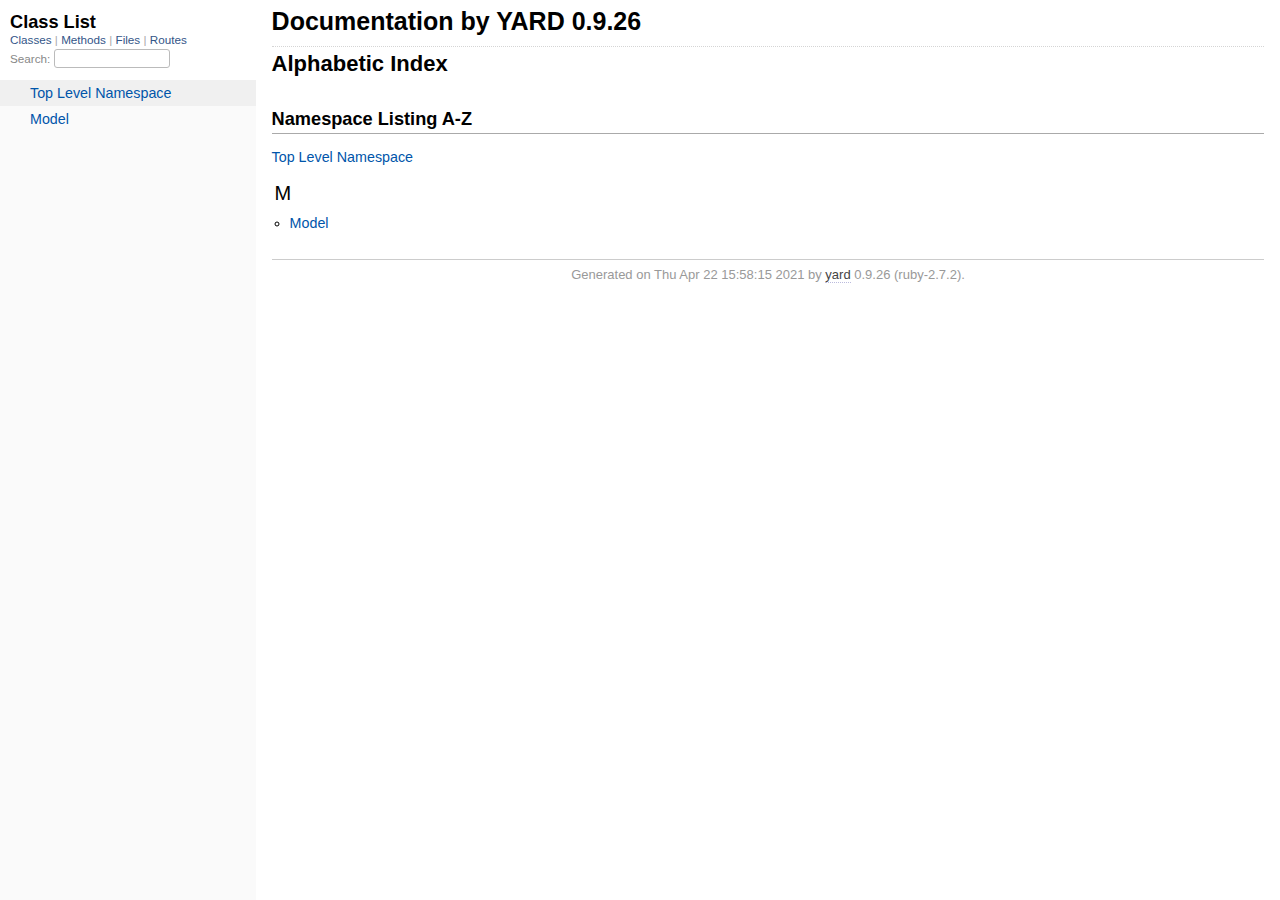
==== doc/index.html @ ef40d7ab "2021-04-22" ====
<!DOCTYPE html>
<html>
  <head>
    <meta charset="utf-8">
<meta name="viewport" content="width=device-width, initial-scale=1.0">
<title>
  Documentation by YARD 0.9.26
  
</title>

  <link rel="stylesheet" href="css/style.css" type="text/css" />

  <link rel="stylesheet" href="css/common.css" type="text/css" />

<script type="text/javascript">
  pathId = null;
  relpath = '';
</script>


  <script type="text/javascript" charset="utf-8" src="js/jquery.js"></script>

  <script type="text/javascript" charset="utf-8" src="js/app.js"></script>

  <script type="text/javascript" charset="utf-8" src="js/custom.js"></script>


  </head>
  <body>
    <div class="nav_wrap">
      <iframe id="nav" src="class_list.html?1"></iframe>
      <div id="resizer"></div>
    </div>

    <div id="main" tabindex="-1">
      <div id="header">
        <div id="menu">
  
</div>

        <div id="search">
  
    <a class="full_list_link" id="class_list_link"
        href="class_list.html">

        <svg width="24" height="24">
          <rect x="0" y="4" width="24" height="4" rx="1" ry="1"></rect>
          <rect x="0" y="12" width="24" height="4" rx="1" ry="1"></rect>
          <rect x="0" y="20" width="24" height="4" rx="1" ry="1"></rect>
        </svg>
    </a>
  
</div>
        <div class="clear"></div>
      </div>

      <div id="content"><h1 class="noborder title">Documentation by YARD 0.9.26</h1>
<div id="listing">
  <h1 class="alphaindex">Alphabetic Index</h1>
  
<div class="clear"></div>
<h2>Namespace Listing A-Z</h2>


  <ul class="toplevel"><li><span class='object_link'><a href="top-level-namespace.html" title="Top Level Namespace (root)">Top Level Namespace</a></span></li></ul>



<table>
  <tr>
    <td valign='top' width="33%">
      
        
        <ul id="alpha_M" class="alpha">
          <li class="letter">M</li>
          <ul>
            
              <li>
                <span class='object_link'><a href="Model.html" title="Model (module)">Model</a></span>
                
              </li>
            
          </ul>
        </ul>
      
    </td>
  </tr>
</table>

</div>

</div>

      <div id="footer">
  Generated on Thu Apr 22 15:58:15 2021 by
  <a href="http://yardoc.org" title="Yay! A Ruby Documentation Tool" target="_parent">yard</a>
  0.9.26 (ruby-2.7.2).
</div>

    </div>
  </body>
</html>
---- doc/css/style.css ----
html {
  width: 100%;
  height: 100%;
}
body {
  font-family: "Lucida Sans", "Lucida Grande", Verdana, Arial, sans-serif;
  font-size: 13px;
  width: 100%;
  margin: 0;
  padding: 0;
  display: flex;
  display: -webkit-flex;
  display: -ms-flexbox;
}

#nav {
  position: relative;
  width: 100%;
  height: 100%;
  border: 0;
  border-right: 1px dotted #eee;
  overflow: auto;
}
.nav_wrap {
  margin: 0;
  padding: 0;
  width: 20%;
  height: 100%;
  position: relative;
  display: flex;
  display: -webkit-flex;
  display: -ms-flexbox;
  flex-shrink: 0;
  -webkit-flex-shrink: 0;
  -ms-flex: 1 0;
}
#resizer {
  position: absolute;
  right: -5px;
  top: 0;
  width: 10px;
  height: 100%;
  cursor: col-resize;
  z-index: 9999;
}
#main {
  flex: 5 1;
  -webkit-flex: 5 1;
  -ms-flex: 5 1;
  outline: none;
  position: relative;
  background: #fff;
  padding: 1.2em;
  padding-top: 0.2em;
  box-sizing: border-box;
}

@media (max-width: 920px) {
  .nav_wrap { width: 100%; top: 0; right: 0; overflow: visible; position: absolute; }
  #resizer { display: none; }
  #nav {
    z-index: 9999;
    background: #fff;
    display: none;
    position: absolute;
    top: 40px;
    right: 12px;
    width: 500px;
    max-width: 80%;
    height: 80%;
    overflow-y: scroll;
    border: 1px solid #999;
    border-collapse: collapse;
    box-shadow: -7px 5px 25px #aaa;
    border-radius: 2px;
  }
}

@media (min-width: 920px) {
  body { height: 100%; overflow: hidden; }
  #main { height: 100%; overflow: auto; }
  #search { display: none; }
}

#main img { max-width: 100%; }
h1 { font-size: 25px; margin: 1em 0 0.5em; padding-top: 4px; border-top: 1px dotted #d5d5d5; }
h1.noborder { border-top: 0px; margin-top: 0; padding-top: 4px; }
h1.title { margin-bottom: 10px; }
h1.alphaindex { margin-top: 0; font-size: 22px; }
h2 {
  padding: 0;
  padding-bottom: 3px;
  border-bottom: 1px #aaa solid;
  font-size: 1.4em;
  margin: 1.8em 0 0.5em;
  position: relative;
}
h2 small { font-weight: normal; font-size: 0.7em; display: inline; position: absolute; right: 0; }
h2 small a {
  display: block;
  height: 20px;
  border: 1px solid #aaa;
  border-bottom: 0;
  border-top-left-radius: 5px;
  background: #f8f8f8;
  position: relative;
  padding: 2px 7px;
}
.clear { clear: both; }
.inline { display: inline; }
.inline p:first-child { display: inline; }
.docstring, .tags, #filecontents { font-size: 15px; line-height: 1.5145em; }
.docstring p > code, .docstring p > tt, .tags p > code, .tags p > tt {
  color: #c7254e; background: #f9f2f4; padding: 2px 4px; font-size: 1em;
  border-radius: 4px;
}
.docstring h1, .docstring h2, .docstring h3, .docstring h4 { padding: 0; border: 0; border-bottom: 1px dotted #bbb; }
.docstring h1 { font-size: 1.2em; }
.docstring h2 { font-size: 1.1em; }
.docstring h3, .docstring h4 { font-size: 1em; border-bottom: 0; padding-top: 10px; }
.summary_desc .object_link a, .docstring .object_link a {
  font-family: monospace; font-size: 1.05em;
  color: #05a; background: #EDF4FA; padding: 2px 4px; font-size: 1em;
  border-radius: 4px;
}
.rdoc-term { padding-right: 25px; font-weight: bold; }
.rdoc-list p { margin: 0; padding: 0; margin-bottom: 4px; }
.summary_desc pre.code .object_link a, .docstring pre.code .object_link a {
  padding: 0px; background: inherit; color: inherit; border-radius: inherit;
}

/* style for <table> */
#filecontents table, .docstring table { border-collapse: collapse; }
#filecontents table th, #filecontents table td,
.docstring table th, .docstring table td { border: 1px solid #ccc; padding: 8px; padding-right: 17px; }
#filecontents table tr:nth-child(odd),
.docstring table tr:nth-child(odd) { background: #eee; }
#filecontents table tr:nth-child(even),
.docstring table tr:nth-child(even) { background: #fff; }
#filecontents table th, .docstring table th { background: #fff; }

/* style for <ul> */
#filecontents li > p, .docstring li > p { margin: 0px; }
#filecontents ul, .docstring ul { padding-left: 20px; }
/* style for <dl> */
#filecontents dl, .docstring dl { border: 1px solid #ccc; }
#filecontents dt, .docstring dt { background: #ddd; font-weight: bold; padding: 3px 5px; }
#filecontents dd, .docstring dd { padding: 5px 0px; margin-left: 18px; }
#filecontents dd > p, .docstring dd > p { margin: 0px; }

.note {
  color: #222;
  margin: 20px 0;
  padding: 10px;
  border: 1px solid #eee;
  border-radius: 3px;
  display: block;
}
.docstring .note {
  border-left-color: #ccc;
  border-left-width: 5px;
}
.note.todo { background: #ffffc5; border-color: #ececaa; }
.note.returns_void { background: #efefef; }
.note.deprecated { background: #ffe5e5; border-color: #e9dada; }
.note.title.deprecated { background: #ffe5e5; border-color: #e9dada; }
.note.private { background: #ffffc5; border-color: #ececaa; }
.note.title { padding: 3px 6px; font-size: 0.9em; font-family: "Lucida Sans", "Lucida Grande", Verdana, Arial, sans-serif; display: inline; }
.summary_signature + .note.title { margin-left: 7px; }
h1 .note.title { font-size: 0.5em; font-weight: normal; padding: 3px 5px; position: relative; top: -3px; text-transform: capitalize; }
.note.title { background: #efefef; }
.note.title.constructor { color: #fff; background: #6a98d6; border-color: #6689d6; }
.note.title.writeonly { color: #fff; background: #45a638; border-color: #2da31d; }
.note.title.readonly { color: #fff; background: #6a98d6; border-color: #6689d6; }
.note.title.private { background: #d5d5d5; border-color: #c5c5c5; }
.note.title.not_defined_here { background: transparent; border: none; font-style: italic; }
.discussion .note { margin-top: 6px; }
.discussion .note:first-child { margin-top: 0; }

h3.inherited {
  font-style: italic;
  font-family: "Lucida Sans", "Lucida Grande", Verdana, Arial, sans-serif;
  font-weight: normal;
  padding: 0;
  margin: 0;
  margin-top: 12px;
  margin-bottom: 3px;
  font-size: 13px;
}
p.inherited {
  padding: 0;
  margin: 0;
  margin-left: 25px;
}

.box_info dl {
  margin: 0;
  border: 0;
  width: 100%;
  font-size: 1em;
  display: flex;
  display: -webkit-flex;
  display: -ms-flexbox;
}
.box_info dl dt {
  flex-shrink: 0;
  -webkit-flex-shrink: 1;
  -ms-flex-shrink: 1;
  width: 100px;
  text-align: right;
  font-weight: bold;
  border: 1px solid #aaa;
  border-width: 1px 0px 0px 1px;
  padding: 6px 0;
  padding-right: 10px;
}
.box_info dl dd {
  flex-grow: 1;
  -webkit-flex-grow: 1;
  -ms-flex: 1;
  max-width: 420px;
  padding: 6px 0;
  padding-right: 20px;
  border: 1px solid #aaa;
  border-width: 1px 1px 0 0;
  overflow: hidden;
  position: relative;
}
.box_info dl:last-child > * {
  border-bottom: 1px solid #aaa;
}
.box_info dl:nth-child(odd) > * { background: #eee; }
.box_info dl:nth-child(even) > * { background: #fff; }
.box_info dl > * { margin: 0; }

ul.toplevel { list-style: none; padding-left: 0; font-size: 1.1em; }
.index_inline_list { padding-left: 0; font-size: 1.1em; }

.index_inline_list li {
  list-style: none;
  display: inline-block;
  padding: 0 12px;
  line-height: 30px;
  margin-bottom: 5px;
}

dl.constants { margin-left: 10px; }
dl.constants dt { font-weight: bold; font-size: 1.1em; margin-bottom: 5px; }
dl.constants.compact dt { display: inline-block; font-weight: normal }
dl.constants dd { width: 75%; white-space: pre; font-family: monospace; margin-bottom: 18px; }
dl.constants .docstring .note:first-child { margin-top: 5px; }

.summary_desc {
  margin-left: 32px;
  display: block;
  font-family: sans-serif;
  font-size: 1.1em;
  margin-top: 8px;
  line-height: 1.5145em;
  margin-bottom: 0.8em;
}
.summary_desc tt { font-size: 0.9em; }
dl.constants .note { padding: 2px 6px; padding-right: 12px; margin-top: 6px; }
dl.constants .docstring { margin-left: 32px; font-size: 0.9em; font-weight: normal; }
dl.constants .tags { padding-left: 32px; font-size: 0.9em; line-height: 0.8em; }
dl.constants .discussion *:first-child { margin-top: 0; }
dl.constants .discussion *:last-child { margin-bottom: 0; }

.method_details { border-top: 1px dotted #ccc; margin-top: 25px; padding-top: 0; }
.method_details.first { border: 0; margin-top: 5px; }
.method_details.first h3.signature { margin-top: 1em; }
p.signature, h3.signature {
  font-size: 1.1em; font-weight: normal; font-family: Monaco, Consolas, Courier, monospace;
  padding: 6px 10px; margin-top: 1em;
  background: #E8F4FF; border: 1px solid #d8d8e5; border-radius: 5px;
}
p.signature tt,
h3.signature tt { font-family: Monaco, Consolas, Courier, monospace; }
p.signature .overload,
h3.signature .overload { display: block; }
p.signature .extras,
h3.signature .extras { font-weight: normal; font-family: sans-serif; color: #444; font-size: 1em; }
p.signature .not_defined_here,
h3.signature .not_defined_here,
p.signature .aliases,
h3.signature .aliases { display: block; font-weight: normal; font-size: 0.9em; font-family: sans-serif; margin-top: 0px; color: #555; }
p.signature .aliases .names,
h3.signature .aliases .names { font-family: Monaco, Consolas, Courier, monospace; font-weight: bold; color: #000; font-size: 1.2em; }

.tags .tag_title { font-size: 1.05em; margin-bottom: 0; font-weight: bold; }
.tags .tag_title tt { color: initial; padding: initial; background: initial; }
.tags ul { margin-top: 5px; padding-left: 30px; list-style: square; }
.tags ul li { margin-bottom: 3px; }
.tags ul .name { font-family: monospace; font-weight: bold; }
.tags ul .note { padding: 3px 6px; }
.tags { margin-bottom: 12px; }

.tags .examples .tag_title { margin-bottom: 10px; font-weight: bold; }
.tags .examples .inline p { padding: 0; margin: 0; font-weight: bold; font-size: 1em; }
.tags .examples .inline p:before { content: "▸"; font-size: 1em; margin-right: 5px; }

.tags .overload .overload_item { list-style: none; margin-bottom: 25px; }
.tags .overload .overload_item .signature {
  padding: 2px 8px;
  background: #F1F8FF; border: 1px solid #d8d8e5; border-radius: 3px;
}
.tags .overload .signature { margin-left: -15px; font-family: monospace; display: block; font-size: 1.1em; }
.tags .overload .docstring { margin-top: 15px; }

.defines { display: none; }

#method_missing_details .notice.this { position: relative; top: -8px; color: #888; padding: 0; margin: 0; }

.showSource { font-size: 0.9em; }
.showSource a, .showSource a:visited { text-decoration: none; color: #666; }

#content a, #content a:visited { text-decoration: none; color: #05a; }
#content a:hover { background: #ffffa5; }

ul.summary {
  list-style: none;
  font-family: monospace;
  font-size: 1em;
  line-height: 1.5em;
  padding-left: 0px;
}
ul.summary a, ul.summary a:visited {
  text-decoration: none; font-size: 1.1em;
}
ul.summary li { margin-bottom: 5px; }
.summary_signature { padding: 4px 8px; background: #f8f8f8; border: 1px solid #f0f0f0; border-radius: 5px; }
.summary_signature:hover { background: #CFEBFF; border-color: #A4CCDA; cursor: pointer; }
.summary_signature.deprecated { background: #ffe5e5; border-color: #e9dada; }
ul.summary.compact li { display: inline-block; margin: 0px 5px 0px 0px; line-height: 2.6em;}
ul.summary.compact .summary_signature { padding: 5px 7px; padding-right: 4px; }
#content .summary_signature:hover a,
#content .summary_signature:hover a:visited {
  background: transparent;
  color: #049;
}

p.inherited a { font-family: monospace; font-size: 0.9em; }
p.inherited { word-spacing: 5px; font-size: 1.2em; }

p.children { font-size: 1.2em; }
p.children a { font-size: 0.9em; }
p.children strong { font-size: 0.8em; }
p.children strong.modules { padding-left: 5px; }

ul.fullTree { display: none; padding-left: 0; list-style: none; margin-left: 0; margin-bottom: 10px; }
ul.fullTree ul { margin-left: 0; padding-left: 0; list-style: none; }
ul.fullTree li { text-align: center; padding-top: 18px; padding-bottom: 12px; background: url([data-uri]) no-repeat top center; }
ul.fullTree li:first-child { padding-top: 0; background: transparent; }
ul.fullTree li:last-child { padding-bottom: 0; }
.showAll ul.fullTree { display: block; }
.showAll .inheritName { display: none; }

#search { position: absolute; right: 12px; top: 0px; z-index: 9000; }
#search a {
  display: block; float: left;
  padding: 4px 8px; text-decoration: none; color: #05a; fill: #05a;
  border: 1px solid #d8d8e5;
  border-bottom-left-radius: 3px; border-bottom-right-radius: 3px;
  background: #F1F8FF;
  box-shadow: -1px 1px 3px #ddd;
}
#search a:hover { background: #f5faff; color: #06b; fill: #06b; }
#search a.active {
  background: #568; padding-bottom: 20px; color: #fff; fill: #fff;
  border: 1px solid #457;
  border-top-left-radius: 5px; border-top-right-radius: 5px;
}
#search a.inactive { color: #999; fill: #999; }
.inheritanceTree, .toggleDefines {
  float: right;
  border-left: 1px solid #aaa;
  position: absolute; top: 0; right: 0;
  height: 100%;
  background: #f6f6f6;
  padding: 5px;
  min-width: 55px;
  text-align: center;
}

#menu { font-size: 1.3em; color: #bbb; }
#menu .title, #menu a { font-size: 0.7em; }
#menu .title a { font-size: 1em; }
#menu .title { color: #555; }
#menu a, #menu a:visited { color: #333; text-decoration: none; border-bottom: 1px dotted #bbd; }
#menu a:hover { color: #05a; }

#footer { margin-top: 15px; border-top: 1px solid #ccc; text-align: center; padding: 7px 0; color: #999; }
#footer a, #footer a:visited { color: #444; text-decoration: none; border-bottom: 1px dotted #bbd; }
#footer a:hover { color: #05a; }

#listing ul.alpha { font-size: 1.1em; }
#listing ul.alpha { margin: 0; padding: 0; padding-bottom: 10px; list-style: none; }
#listing ul.alpha li.letter { font-size: 1.4em; padding-bottom: 10px; }
#listing ul.alpha ul { margin: 0; padding-left: 15px; }
#listing ul small { color: #666; font-size: 0.7em; }

li.r1 { background: #f0f0f0; }
li.r2 { background: #fafafa; }

#content ul.summary li.deprecated .summary_signature a,
#content ul.summary li.deprecated .summary_signature a:visited { text-decoration: line-through; font-style: italic; }

#toc {
  position: relative;
  float: right;
  overflow-x: auto;
  right: -3px;
  margin-left: 20px;
  margin-bottom: 20px;
  padding: 20px; padding-right: 30px;
  max-width: 300px;
  z-index: 5000;
  background: #fefefe;
  border: 1px solid #ddd;
  box-shadow: -2px 2px 6px #bbb;
}
#toc .title { margin: 0; }
#toc ol { padding-left: 1.8em; }
#toc li { font-size: 1.1em; line-height: 1.7em; }
#toc > ol > li { font-size: 1.1em; font-weight: bold; }
#toc ol > li > ol { font-size: 0.9em; }
#toc ol ol > li > ol { padding-left: 2.3em; }
#toc ol + li { margin-top: 0.3em; }
#toc.hidden { padding: 10px; background: #fefefe; box-shadow: none; }
#toc.hidden:hover { background: #fafafa; }
#filecontents h1 + #toc.nofloat { margin-top: 0; }
@media (max-width: 560px) {
  #toc {
    margin-left: 0;
    margin-top: 16px;
    float: none;
    max-width: none;
  }
}

/* syntax highlighting */
.source_code { display: none; padding: 3px 8px; border-left: 8px solid #ddd; margin-top: 5px; }
#filecontents pre.code, .docstring pre.code, .source_code pre { font-family: monospace; }
#filecontents pre.code, .docstring pre.code { display: block; }
.source_code .lines { padding-right: 12px; color: #555; text-align: right; }
#filecontents pre.code, .docstring pre.code,
.tags pre.example {
  padding: 9px 14px;
  margin-top: 4px;
  border: 1px solid #e1e1e8;
  background: #f7f7f9;
  border-radius: 4px;
  font-size: 1em;
  overflow-x: auto;
  line-height: 1.2em;
}
pre.code { color: #000; tab-size: 2; }
pre.code .info.file { color: #555; }
pre.code .val { color: #036A07; }
pre.code .tstring_content,
pre.code .heredoc_beg, pre.code .heredoc_end,
pre.code .qwords_beg, pre.code .qwords_end, pre.code .qwords_sep,
pre.code .words_beg, pre.code .words_end, pre.code .words_sep,
pre.code .qsymbols_beg, pre.code .qsymbols_end, pre.code .qsymbols_sep,
pre.code .symbols_beg, pre.code .symbols_end, pre.code .symbols_sep,
pre.code .tstring, pre.code .dstring { color: #036A07; }
pre.code .fid, pre.code .rubyid_new, pre.code .rubyid_to_s,
pre.code .rubyid_to_sym, pre.code .rubyid_to_f,
pre.code .dot + pre.code .id,
pre.code .rubyid_to_i pre.code .rubyid_each { color: #0085FF; }
pre.code .comment { color: #0066FF; }
pre.code .const, pre.code .constant { color: #585CF6; }
pre.code .label,
pre.code .symbol { color: #C5060B; }
pre.code .kw,
pre.code .rubyid_require,
pre.code .rubyid_extend,
pre.code .rubyid_include { color: #0000FF; }
pre.code .ivar { color: #318495; }
pre.code .gvar,
pre.code .rubyid_backref,
pre.code .rubyid_nth_ref { color: #6D79DE; }
pre.code .regexp, .dregexp { color: #036A07; }
pre.code a { border-bottom: 1px dotted #bbf; }
/* inline code */
*:not(pre) > code {
	padding: 1px 3px 1px 3px;
	border: 1px solid #E1E1E8;
	background: #F7F7F9;
	border-radius: 4px;
}

/* Color fix for links */
#content .summary_desc pre.code .id > .object_link a, /* identifier */
#content .docstring pre.code .id > .object_link a { color: #0085FF; }
#content .summary_desc pre.code .const > .object_link a, /* constant */
#content .docstring pre.code .const > .object_link a { color: #585CF6; }
---- doc/css/common.css ----
/* Override this file with custom rules */
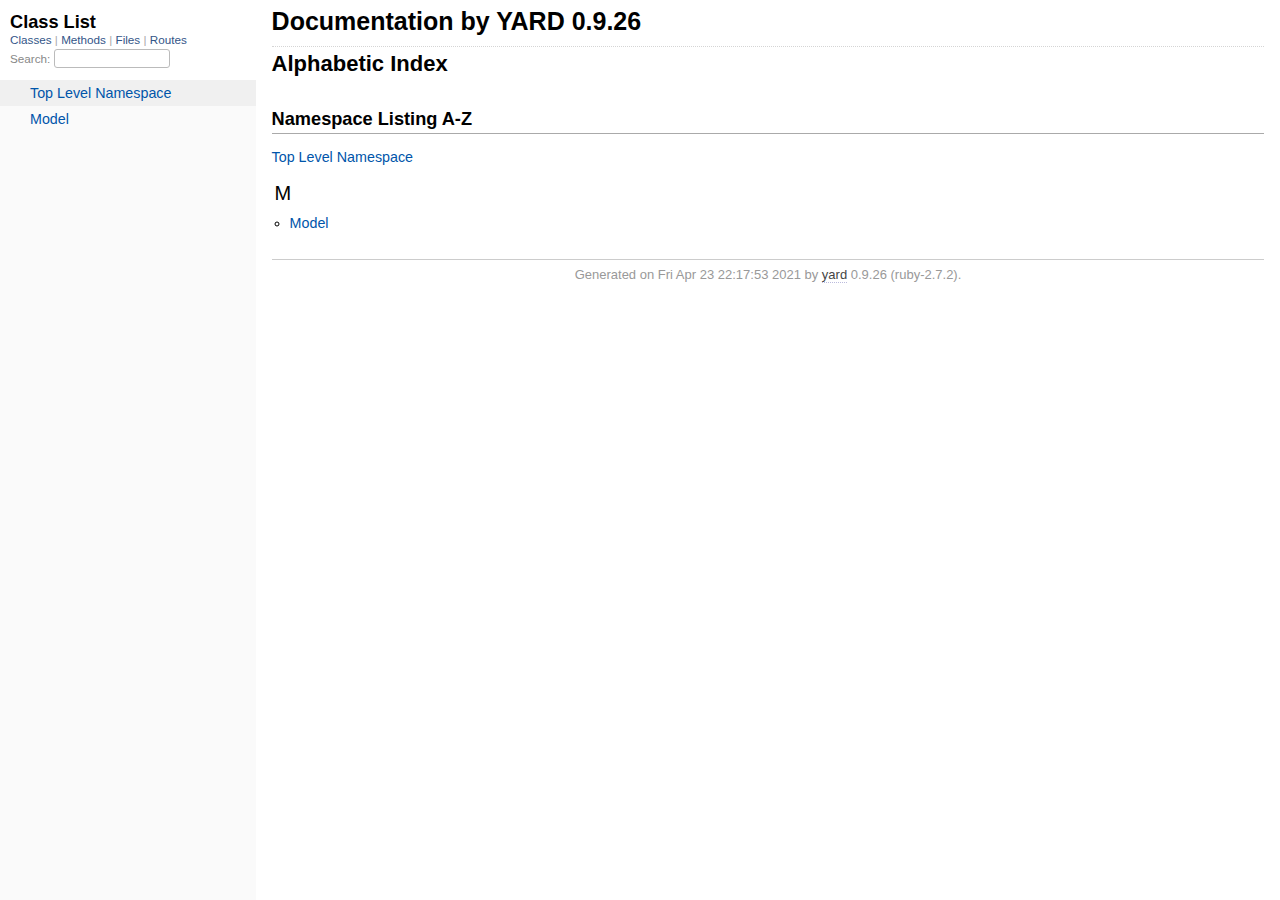
==== commit ca5a60f6: "Processed yardoc" ====
--- a/doc/index.html
+++ b/doc/index.html
@@ -92,7 +92,7 @@
 </div>
 
       <div id="footer">
-  Generated on Thu Apr 22 15:58:15 2021 by
+  Generated on Fri Apr 23 22:17:53 2021 by
   <a href="http://yardoc.org" title="Yay! A Ruby Documentation Tool" target="_parent">yard</a>
   0.9.26 (ruby-2.7.2).
 </div>
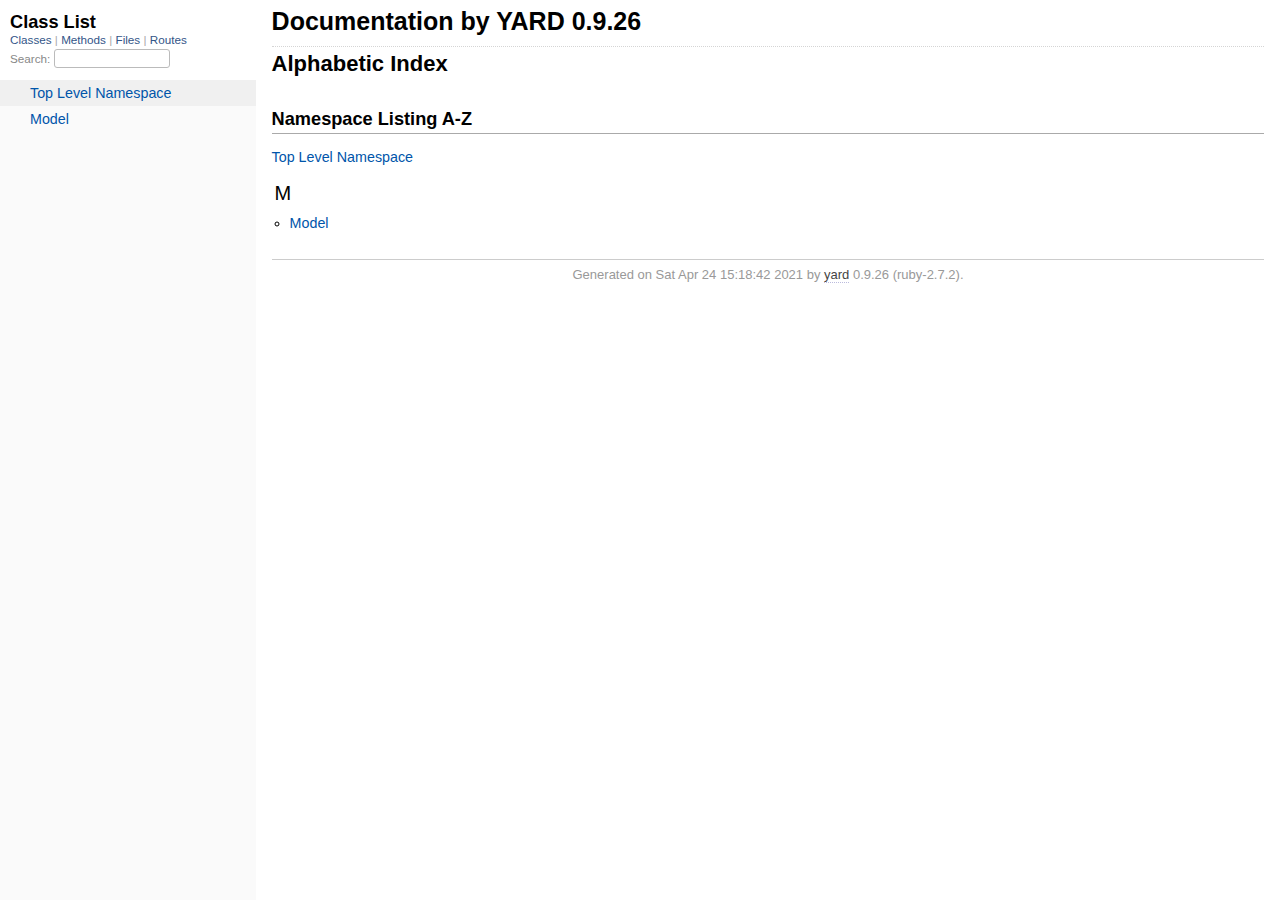
==== commit d83fb08b: "Yardoc minor fix" ====
--- a/doc/index.html
+++ b/doc/index.html
@@ -92,7 +92,7 @@
 </div>
 
       <div id="footer">
-  Generated on Fri Apr 23 22:17:53 2021 by
+  Generated on Sat Apr 24 15:18:42 2021 by
   <a href="http://yardoc.org" title="Yay! A Ruby Documentation Tool" target="_parent">yard</a>
   0.9.26 (ruby-2.7.2).
 </div>
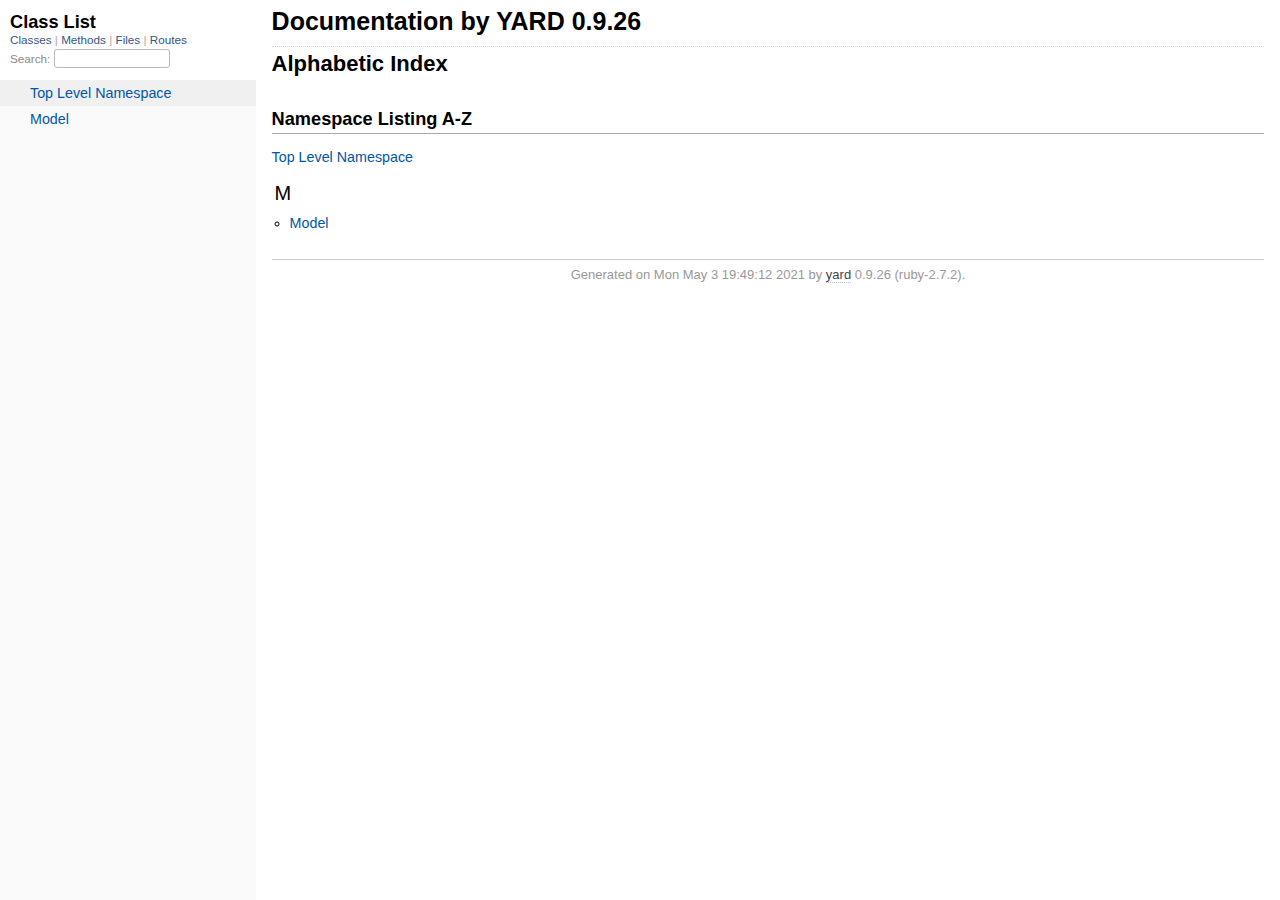
==== commit 7da6f1e8: "2021-05-03" ====
--- a/doc/index.html
+++ b/doc/index.html
@@ -92,7 +92,7 @@
 </div>
 
       <div id="footer">
-  Generated on Sat Apr 24 15:18:42 2021 by
+  Generated on Mon May  3 19:49:12 2021 by
   <a href="http://yardoc.org" title="Yay! A Ruby Documentation Tool" target="_parent">yard</a>
   0.9.26 (ruby-2.7.2).
 </div>
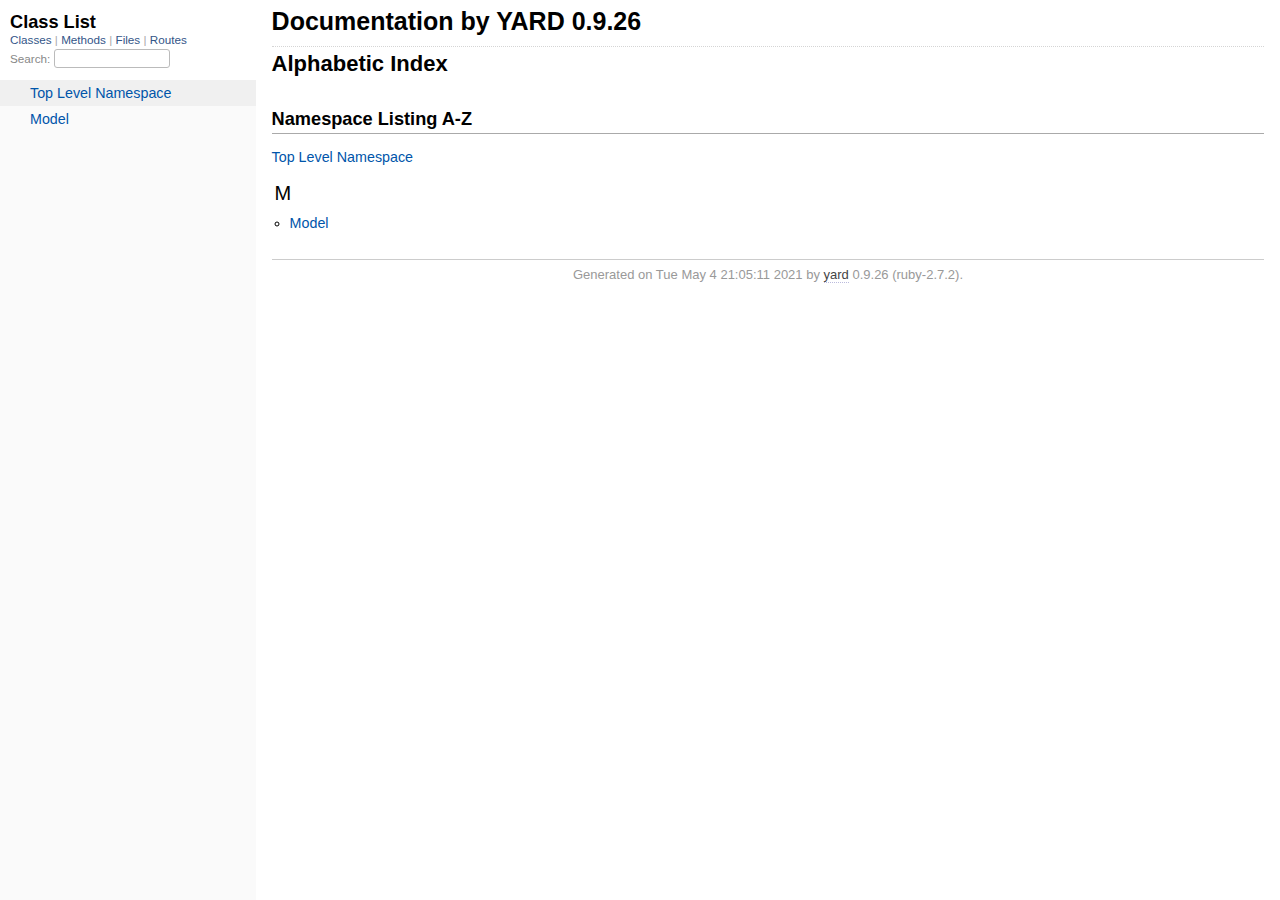
==== commit 192d46d0: "2021-05-04 yardoc" ====
--- a/doc/index.html
+++ b/doc/index.html
@@ -92,7 +92,7 @@
 </div>
 
       <div id="footer">
-  Generated on Mon May  3 19:49:12 2021 by
+  Generated on Tue May  4 21:05:11 2021 by
   <a href="http://yardoc.org" title="Yay! A Ruby Documentation Tool" target="_parent">yard</a>
   0.9.26 (ruby-2.7.2).
 </div>
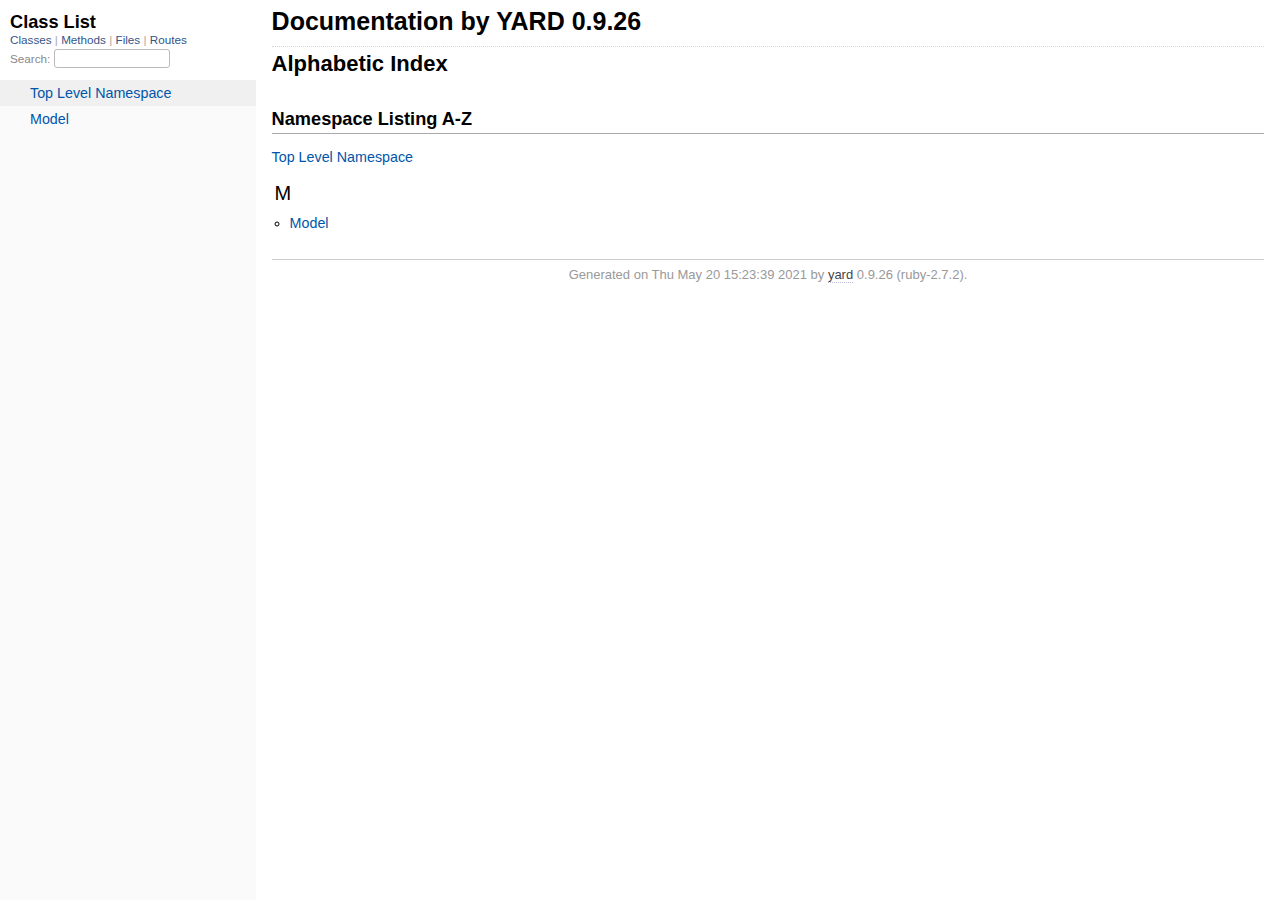
==== commit 058891e6: "Updated yardoc 2021-05-20" ====
--- a/doc/index.html
+++ b/doc/index.html
@@ -92,7 +92,7 @@
 </div>
 
       <div id="footer">
-  Generated on Tue May  4 21:05:11 2021 by
+  Generated on Thu May 20 15:23:39 2021 by
   <a href="http://yardoc.org" title="Yay! A Ruby Documentation Tool" target="_parent">yard</a>
   0.9.26 (ruby-2.7.2).
 </div>
